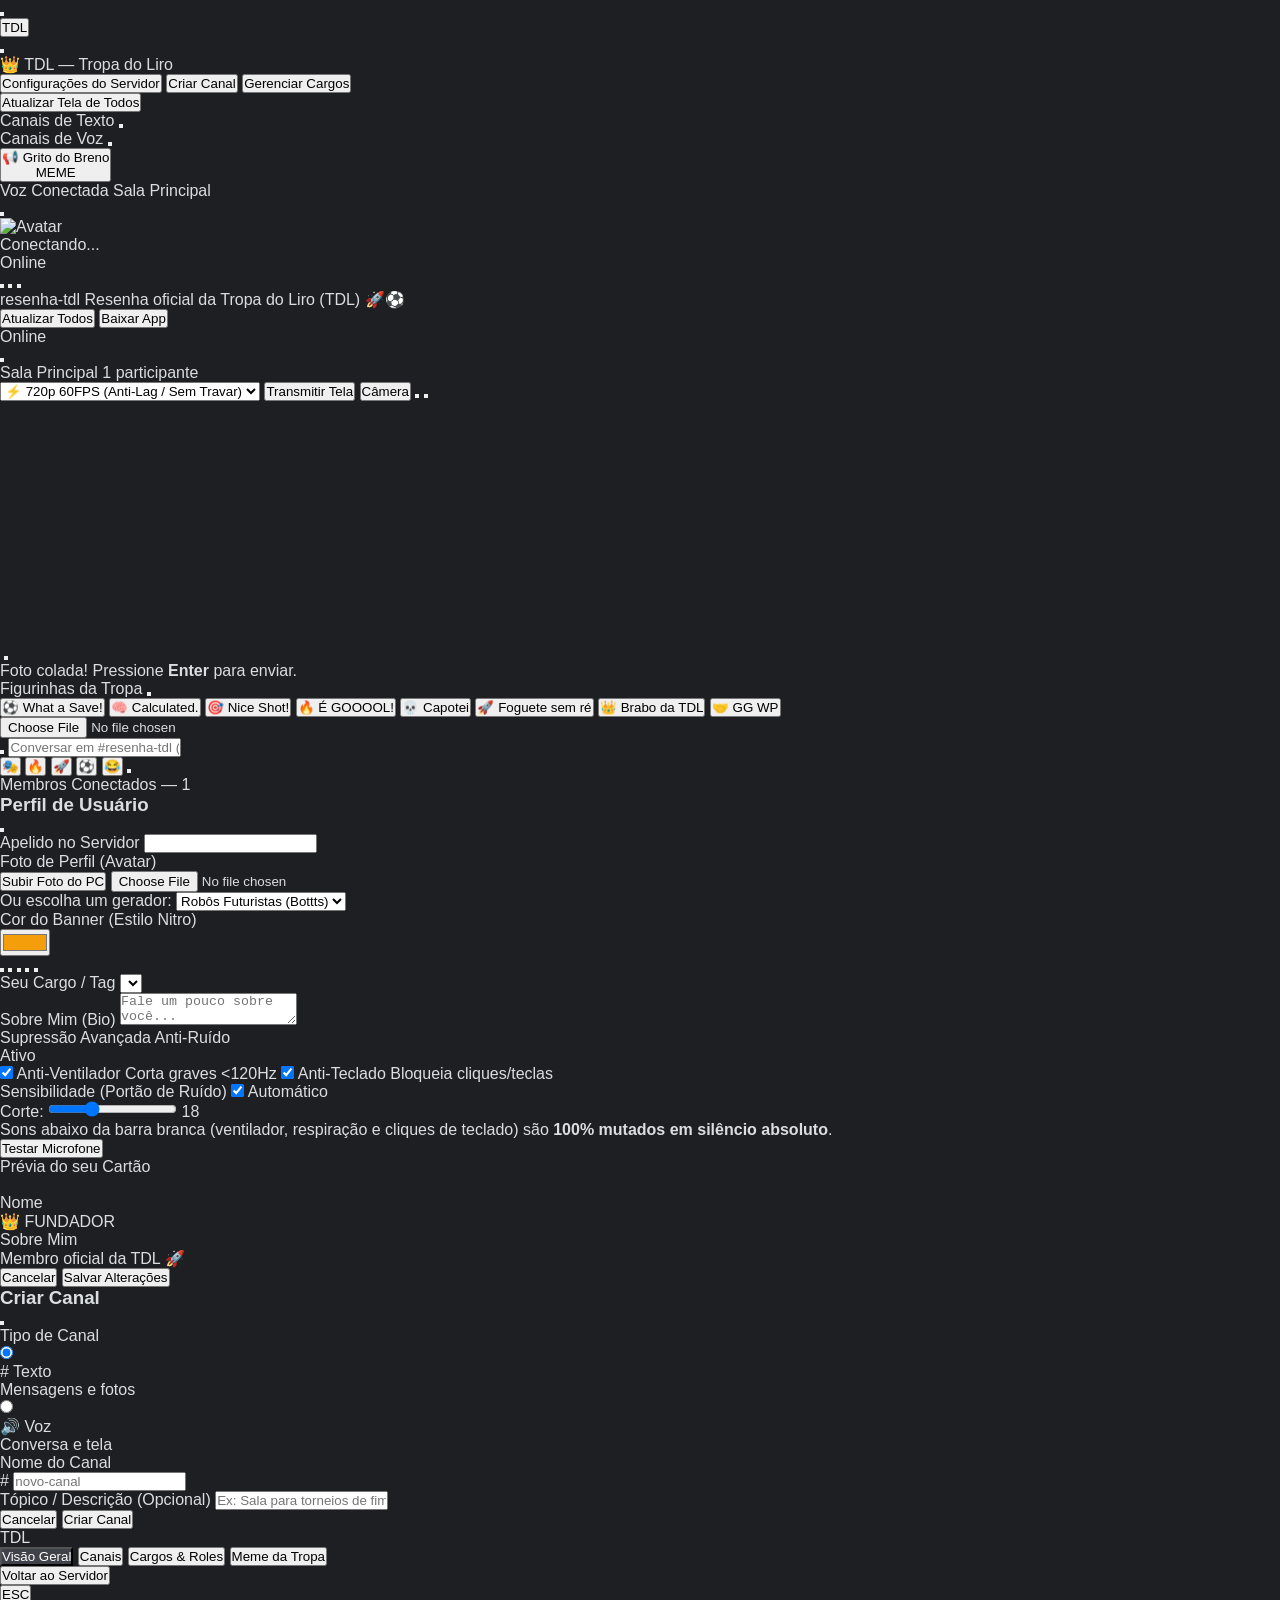
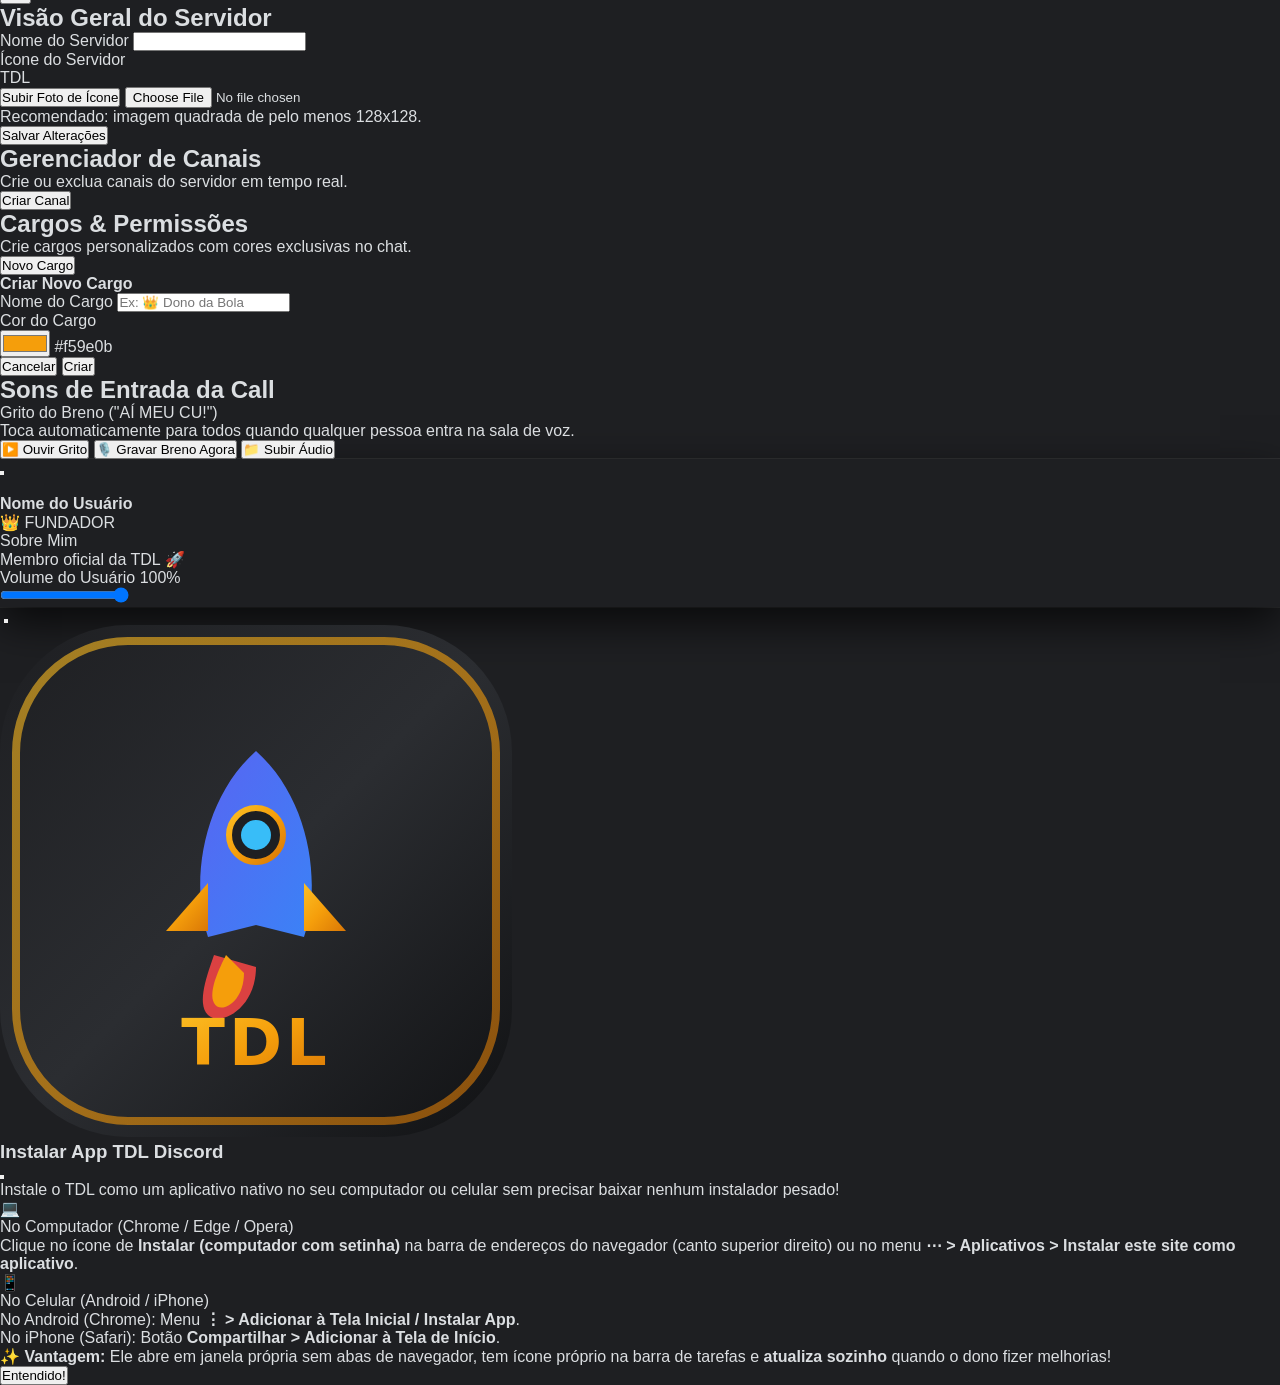
==== static/index.html @ 7f770555 "Add files via upload" ====
<!DOCTYPE html>
<html lang="pt-BR" class="h-full">
<head>
  <meta charset="UTF-8">
  <meta name="viewport" content="width=device-width, initial-scale=1.0">
  <title>TDL — Tropa do Liro | Rocket League & Tela</title>
  <!-- PWA & Mobile Icons -->
  <link rel="manifest" href="/static/manifest.json">
  <link rel="icon" type="image/svg+xml" href="/static/icon.svg">
  <meta name="theme-color" content="#1e1f22">
  <meta name="apple-mobile-web-app-capable" content="yes">
  <meta name="apple-mobile-web-app-status-bar-style" content="black-translucent">
  <meta name="apple-mobile-web-app-title" content="TDL Discord">
  <!-- Tailwind CSS -->
  <script src="https://cdn.tailwindcss.com"></script>
  <!-- Lucide Icons -->
  <script src="https://unpkg.com/lucide@latest"></script>
  <link rel="stylesheet" href="/static/style.css">
</head>
<body class="h-full flex overflow-hidden bg-[#1e1f22] text-[#dbdee1]">

  <!-- 1. BARRA DE SERVIDORES (Esquerda Extrema) -->
  <nav class="w-[72px] bg-[#1e1f22] flex flex-col items-center py-3 space-y-2 select-none border-r border-[#1a1b1e] flex-shrink-0 z-20">
    <!-- Home / Discord Icon -->
    <div class="group relative flex items-center justify-center w-full">
      <div class="absolute left-0 w-1 bg-white rounded-r transition-all duration-200 h-5 group-hover:h-8"></div>
      <button class="w-12 h-12 rounded-[24px] group-hover:rounded-[16px] bg-[#5865f2] text-white flex items-center justify-center transition-all duration-200 shadow-lg">
        <i data-lucide="gamepad-2" class="w-7 h-7"></i>
      </button>
    </div>

    <div class="w-8 h-[2px] bg-[#35363c] rounded my-1"></div>

    <!-- Nosso Servidor Principal TDL -->
    <div class="group relative flex items-center justify-center w-full">
      <div id="serverPill" class="absolute left-0 w-1 bg-amber-400 rounded-r transition-all duration-200 h-10"></div>
      <button class="w-12 h-12 rounded-[16px] bg-gradient-to-br from-amber-600 via-orange-600 to-amber-500 text-white flex items-center justify-center font-extrabold text-base transition-all duration-200 shadow-lg tracking-wider border border-amber-400/30">
        TDL
      </button>
    </div>

    <!-- Botão Configurar Perfil -->
    <div class="group relative flex items-center justify-center w-full">
      <button onclick="openSettingsModal()" class="w-12 h-12 rounded-[24px] hover:rounded-[16px] bg-[#313338] hover:bg-amber-500 text-amber-400 hover:text-white flex items-center justify-center transition-all duration-200" title="Configurar Perfil">
        <i data-lucide="user-cog" class="w-6 h-6"></i>
      </button>
    </div>
  </nav>

  <!-- 2. BARRA DE CANAIS E USUÁRIO (Sidebar) -->
  <aside class="w-64 bg-[#2b2d31] flex flex-col flex-shrink-0 border-r border-[#1f2023] z-10">
    <!-- Cabeçalho do Servidor com Dropdown Estilo Discord -->
    <div class="relative">
      <header onclick="toggleServerDropdown(event)" class="h-12 border-b border-[#1f2023] px-4 flex items-center justify-between font-bold text-white shadow-sm cursor-pointer hover:bg-[#35373c] transition select-none">
        <span class="truncate flex items-center gap-2 text-sm">
          <span id="serverHeaderIcon" class="text-amber-400 font-extrabold text-base">👑</span>
          <span id="serverHeaderName" class="truncate">TDL — Tropa do Liro</span>
        </span>
        <i id="serverChevronIcon" data-lucide="chevron-down" class="w-4 h-4 text-[#949ba4] transition-transform"></i>
      </header>

      <!-- Dropdown Menu Estilo Discord Oficial -->
      <div id="serverDropdownMenu" class="absolute top-13 left-2 right-2 bg-[#111214] border border-[#2b2d31] rounded-lg shadow-2xl p-1.5 z-50 hidden space-y-0.5 animate-in fade-in zoom-in-95 duration-100">
        <button onclick="openServerSettingsModal('overview')" class="w-full flex items-center justify-between px-2.5 py-2 rounded text-xs font-semibold text-[#dbdee1] hover:bg-[#5865f2] hover:text-white transition group">
          <span>Configurações do Servidor</span>
          <i data-lucide="settings" class="w-4 h-4 text-[#949ba4] group-hover:text-white"></i>
        </button>
        <button onclick="openCreateChannelModal('text')" class="w-full flex items-center justify-between px-2.5 py-2 rounded text-xs font-semibold text-[#dbdee1] hover:bg-[#5865f2] hover:text-white transition group">
          <span>Criar Canal</span>
          <i data-lucide="plus-circle" class="w-4 h-4 text-[#949ba4] group-hover:text-white"></i>
        </button>
        <button onclick="openServerSettingsModal('roles')" class="w-full flex items-center justify-between px-2.5 py-2 rounded text-xs font-semibold text-[#dbdee1] hover:bg-[#5865f2] hover:text-white transition group">
          <span>Gerenciar Cargos</span>
          <i data-lucide="shield" class="w-4 h-4 text-[#949ba4] group-hover:text-white"></i>
        </button>
        <div class="h-[1px] bg-[#232428] my-1"></div>
        <button onclick="triggerForceReloadAll()" class="w-full flex items-center justify-between px-2.5 py-2 rounded text-xs font-semibold text-amber-400 hover:bg-amber-600 hover:text-white transition group">
          <span>Atualizar Tela de Todos</span>
          <i data-lucide="refresh-cw" class="w-4 h-4 text-amber-400 group-hover:text-white"></i>
        </button>
      </div>
    </div>

    <!-- Lista de Canais -->
    <div class="flex-1 overflow-y-auto px-2 py-3 space-y-4">
      <!-- Canais de Texto -->
      <div>
        <div class="px-2 mb-1 flex items-center justify-between text-[11px] font-bold tracking-wider text-[#949ba4] uppercase">
          <span>Canais de Texto</span>
          <button onclick="openCreateChannelModal('text')" class="p-1 hover:text-white transition rounded hover:bg-[#35373c]" title="Criar Canal de Texto">
            <i data-lucide="plus" class="w-3.5 h-3.5"></i>
          </button>
        </div>
        <div class="space-y-0.5" id="textChannelsList">
          <!-- Gerado dinamicamente via JS -->
        </div>
      </div>

      <!-- Canais de Voz & Tela -->
      <div>
        <div class="px-2 mb-1 flex items-center justify-between text-[11px] font-bold tracking-wider text-[#949ba4] uppercase">
          <span>Canais de Voz</span>
          <button onclick="openCreateChannelModal('voice')" class="p-1 hover:text-white transition rounded hover:bg-[#35373c]" title="Criar Canal de Voz">
            <i data-lucide="plus" class="w-3.5 h-3.5"></i>
          </button>
        </div>
        <div class="space-y-1" id="voiceChannelsContainer">
          <!-- Gerado dinamicamente via JS -->
        </div>
      </div>

      <!-- Meme Breno Quick Button -->
      <div class="pt-2">
        <button onclick="openSettingsModal()" class="w-full flex items-center justify-between px-2.5 py-1.5 rounded-lg bg-amber-500/10 hover:bg-amber-500/20 border border-amber-500/30 text-amber-300 font-semibold text-xs transition group">
          <div class="flex items-center gap-2 truncate">
            <span class="text-sm">📢</span>
            <span class="truncate">Grito do Breno</span>
          </div>
          <span class="text-[10px] bg-amber-500/20 px-1.5 py-0.5 rounded text-amber-200 group-hover:bg-amber-500/30 font-bold">MEME</span>
        </button>
      </div>
    </div>

    <!-- Barra de Voz Conectada (Aparece quando o usuário entra num canal de voz) -->
    <div id="voiceConnectedPanel" class="bg-[#232428] border-b border-[#1f2023] p-2.5 flex items-center justify-between hidden">
      <div class="flex items-center gap-2 overflow-hidden">
        <div class="w-3 h-3 rounded-full bg-[#23a55a] animate-pulse"></div>
        <div class="flex flex-col truncate">
          <span class="text-xs font-semibold text-[#23a55a] flex items-center gap-1">
            Voz Conectada
          </span>
          <span id="connectedVoiceName" class="text-xs text-[#949ba4] truncate">Sala Principal</span>
        </div>
      </div>
      <button onclick="leaveVoiceChannel()" class="p-1.5 rounded hover:bg-[#35373c] text-[#da373c] hover:text-red-400 transition" title="Desconectar da chamada">
        <i data-lucide="phone-off" class="w-4 h-4"></i>
      </button>
    </div>

    <!-- Rodapé de Perfil do Usuário -->
    <footer class="h-[52px] bg-[#232428] px-2 flex items-center justify-between">
      <div onclick="openSettingsModal()" class="flex items-center gap-2 p-1 rounded-md hover:bg-[#35373c] cursor-pointer max-w-[130px] transition">
        <div class="relative">
          <img id="myAvatar" src="https://api.dicebear.com/7.x/bottts/svg?seed=user" alt="Avatar" class="w-8 h-8 rounded-full bg-[#1e1f22]">
          <div class="absolute bottom-0 right-0 w-2.5 h-2.5 rounded-full bg-[#23a55a] border-2 border-[#232428]"></div>
        </div>
        <div class="truncate">
          <div id="myUsername" class="text-sm font-semibold text-white leading-tight truncate">Conectando...</div>
          <div class="text-[11px] text-[#949ba4] leading-none">Online</div>
        </div>
      </div>

      <!-- Controles rápidos: Mic, Fone, Configurações -->
      <div class="flex items-center">
        <button id="btnToggleMic" onclick="toggleMute()" class="p-1.5 rounded hover:bg-[#35373c] text-[#b5bac1] hover:text-white transition" title="Mutar Microfone">
          <i id="iconMic" data-lucide="mic" class="w-4 h-4"></i>
        </button>
        <button id="btnToggleDeaf" onclick="toggleDeafen()" class="p-1.5 rounded hover:bg-[#35373c] text-[#b5bac1] hover:text-white transition" title="Desativar Áudio">
          <i id="iconDeaf" data-lucide="headphones" class="w-4 h-4"></i>
        </button>
        <button onclick="openSettingsModal()" class="p-1.5 rounded hover:bg-[#35373c] text-[#b5bac1] hover:text-white transition" title="Configurações de Usuário">
          <i data-lucide="settings" class="w-4 h-4"></i>
        </button>
      </div>
    </footer>
  </aside>

  <!-- 3. ÁREA PRINCIPAL (Stage de Vídeo/Tela + Chat) -->
  <main class="flex-1 flex flex-col bg-[#313338] min-w-0 overflow-hidden relative">

    <!-- Topbar do Canal Atual -->
    <header class="h-12 border-b border-[#1f2023] px-4 flex items-center justify-between shadow-sm flex-shrink-0">
      <div class="flex items-center gap-2 font-bold text-white">
        <i data-lucide="message-square" class="w-5 h-5 text-amber-400"></i>
        <span id="currentChannelTitle" class="text-base">resenha-tdl</span>
        <span class="text-xs text-[#949ba4] font-normal border-l border-[#3f4147] pl-3 ml-1 hidden sm:inline">
          Resenha oficial da Tropa do Liro (TDL) 🚀⚽
        </span>
      </div>

      <div class="flex items-center gap-2 text-[#b5bac1]">
        <!-- Botão Atualizar Tela de Todos -->
        <button onclick="triggerForceReloadAll()" class="hidden sm:flex items-center gap-1.5 px-2.5 py-1 bg-[#2b2d31] hover:bg-[#35373c] text-xs font-semibold text-amber-300 rounded border border-amber-500/30 transition shadow" title="Forçar atualização da tela de todos os membros sem precisar de F5">
          <i data-lucide="refresh-cw" class="w-3.5 h-3.5"></i>
          <span>Atualizar Todos</span>
        </button>

        <!-- Botão Instalar App -->
        <button id="btnInstallApp" onclick="installApp()" class="flex items-center gap-1.5 px-2.5 py-1 bg-[#5865f2] hover:bg-[#4752c4] text-xs font-bold text-white rounded transition shadow" title="Instalar TDL Discord como Aplicativo no PC ou Celular">
          <i data-lucide="download" class="w-3.5 h-3.5"></i>
          <span>Baixar App</span>
        </button>

        <!-- Indicador de Status do WebSocket -->
        <div id="wsIndicator" class="flex items-center gap-1.5 text-xs text-[#23a55a] px-1">
          <span class="w-2 h-2 rounded-full bg-[#23a55a]"></span>
          <span>Online</span>
        </div>
        <button onclick="toggleMemberList()" class="p-1.5 rounded hover:bg-[#35373c] hover:text-white transition" title="Lista de Membros">
          <i data-lucide="users" class="w-5 h-5"></i>
        </button>
      </div>
    </header>

    <!-- Conteúdo Central: Dividido em Stage de Voz (se ativo) e Chat -->
    <div class="flex-1 flex flex-col min-h-0 relative">

      <!-- STAGE DE VOZ E COMPARTILHAMENTO DE TELA (Expande quando conectado à chamada) -->
      <section id="voiceStage" class="hidden bg-[#111214] border-b border-[#1f2023] flex flex-col p-3 transition-all duration-300" style="min-height: 280px; max-height: 60vh;">
        
        <!-- Barra de Ações do Stage (Tela, Câmera, Mutar, Desconectar) -->
        <div class="flex items-center justify-between mb-3 px-2">
          <div class="flex items-center gap-2">
            <span class="text-sm font-bold text-white flex items-center gap-2">
              <i data-lucide="radio" class="w-4 h-4 text-[#23a55a] animate-pulse"></i>
              <span id="stageRoomName">Sala Principal</span>
            </span>
            <span id="stageUserCount" class="text-xs bg-[#2b2d31] text-[#949ba4] px-2 py-0.5 rounded-full">
              1 participante
            </span>
          </div>

          <!-- Botões de Transmissão & Qualidade Anti-Lag -->
          <div class="flex items-center gap-2">
            <!-- Seletor de Qualidade Anti-Lag -->
            <select id="selectScreenQuality" class="bg-[#2b2d31] hover:bg-[#35373c] text-amber-400 text-xs font-semibold px-2 py-1.5 rounded-md outline-none border border-[#3f4147] cursor-pointer" title="Modo de Transmissão (Anti-Lag)">
              <option value="optimized" selected>⚡ 720p 60FPS (Anti-Lag / Sem Travar)</option>
              <option value="hd">🚀 1080p 60FPS (Full HD)</option>
              <option value="ultra">💎 1440p 60FPS (Ultra)</option>
            </select>

            <!-- Compartilhar Tela -->
            <button id="btnShareScreen" onclick="toggleScreenShare()" class="flex items-center gap-2 px-3 py-1.5 rounded-md bg-[#2b2d31] hover:bg-[#5865f2] text-white text-xs font-semibold transition shadow">
              <i id="iconScreenShare" data-lucide="monitor-up" class="w-4 h-4"></i>
              <span id="textScreenShare">Transmitir Tela</span>
            </button>

            <!-- Câmera -->
            <button id="btnToggleCamera" onclick="toggleCamera()" class="flex items-center gap-2 px-3 py-1.5 rounded-md bg-[#2b2d31] hover:bg-[#35373c] text-white text-xs font-semibold transition shadow">
              <i id="iconCamera" data-lucide="video" class="w-4 h-4"></i>
              <span id="textCamera">Câmera</span>
            </button>

            <!-- Mutar Mic no Stage -->
            <button id="btnStageMic" onclick="toggleMute()" class="p-2 rounded-md bg-[#2b2d31] hover:bg-[#35373c] text-white transition">
              <i id="iconStageMic" data-lucide="mic" class="w-4 h-4"></i>
            </button>

            <!-- Desconectar -->
            <button onclick="leaveVoiceChannel()" class="p-2 rounded-md bg-[#da373c] hover:bg-[#a1282c] text-white transition" title="Sair da Chamada">
              <i data-lucide="phone-off" class="w-4 h-4"></i>
            </button>
          </div>
        </div>

        <!-- Grade de Vídeos / Telas e Participantes -->
        <div id="videoGrid" class="flex-1 grid grid-cols-1 sm:grid-cols-2 md:grid-cols-3 lg:grid-cols-4 gap-3 overflow-y-auto p-1 items-stretch">
          <!-- Os cards de vídeo ou participantes entram aqui dinamicamente -->
        </div>
      </section>

      <!-- FEED DE MENSAGENS DO CHAT -->
      <div id="messagesContainer" class="flex-1 overflow-y-auto p-4 space-y-4 chat-messages">
        <!-- As mensagens aparecem aqui dinamicamente -->
      </div>

      <!-- PREVIEW DE IMAGEM COLADA (CTRL+V) OU ANEXADA -->
      <div id="imagePreviewTray" class="hidden px-4 py-2 bg-[#2b2d31] border-t border-[#1f2023] flex items-center gap-3">
        <div class="relative group">
          <img id="imagePreviewImg" src="" class="h-20 max-w-[200px] object-cover rounded-md border border-[#3f4147] shadow">
          <button type="button" onclick="clearAttachedImage()" class="absolute -top-2 -right-2 bg-[#da373c] text-white rounded-full p-1 shadow hover:bg-red-700 transition" title="Remover foto">
            <i data-lucide="x" class="w-3 h-3"></i>
          </button>
        </div>
        <span class="text-xs text-[#dbdee1] flex items-center gap-1.5 font-medium">
          <i data-lucide="image" class="w-4 h-4 text-amber-400"></i> Foto colada! Pressione <b>Enter</b> para enviar.
        </span>
      </div>

      <!-- GAVETA DE FIGURINHAS (STICKERS TDL & ROCKET) -->
      <div id="stickerDrawer" class="hidden mx-4 mb-2 p-3 bg-[#2b2d31] border border-[#3f4147] rounded-xl shadow-2xl z-30">
        <div class="flex items-center justify-between mb-2 pb-1 border-b border-[#35373c]">
          <span class="text-xs font-bold text-amber-400 uppercase tracking-wider flex items-center gap-1.5">
            <i data-lucide="sparkles" class="w-3.5 h-3.5"></i> Figurinhas da Tropa
          </span>
          <button type="button" onclick="toggleStickerDrawer()" class="text-[#949ba4] hover:text-white">
            <i data-lucide="x" class="w-4 h-4"></i>
          </button>
        </div>
        <div class="grid grid-cols-2 sm:grid-cols-4 gap-2">
          <!-- Rocket League Quick Chats -->
          <button type="button" onclick="sendSticker('What a Save! ⚽', 'from-blue-600 to-cyan-500')" class="bg-gradient-to-r from-blue-600 to-cyan-500 hover:scale-105 transition text-white font-extrabold text-xs py-2.5 px-3 rounded-lg shadow flex items-center justify-center gap-1.5">
            <span>⚽ What a Save!</span>
          </button>
          <button type="button" onclick="sendSticker('Calculated. 🧠', 'from-amber-600 to-orange-500')" class="bg-gradient-to-r from-amber-600 to-orange-500 hover:scale-105 transition text-white font-extrabold text-xs py-2.5 px-3 rounded-lg shadow flex items-center justify-center gap-1.5">
            <span>🧠 Calculated.</span>
          </button>
          <button type="button" onclick="sendSticker('Nice Shot! 🎯', 'from-green-600 to-emerald-500')" class="bg-gradient-to-r from-green-600 to-emerald-500 hover:scale-105 transition text-white font-extrabold text-xs py-2.5 px-3 rounded-lg shadow flex items-center justify-center gap-1.5">
            <span>🎯 Nice Shot!</span>
          </button>
          <button type="button" onclick="sendSticker('É GOOOOL! 🔥', 'from-red-600 to-amber-500')" class="bg-gradient-to-r from-red-600 to-amber-500 hover:scale-105 transition text-white font-extrabold text-xs py-2.5 px-3 rounded-lg shadow flex items-center justify-center gap-1.5">
            <span>🔥 É GOOOOL!</span>
          </button>

          <!-- Resenha TDL -->
          <button type="button" onclick="sendSticker('Capotei 💀', 'from-zinc-700 to-zinc-600')" class="bg-gradient-to-r from-zinc-700 to-zinc-600 hover:scale-105 transition text-white font-extrabold text-xs py-2.5 px-3 rounded-lg shadow flex items-center justify-center gap-1.5">
            <span>💀 Capotei</span>
          </button>
          <button type="button" onclick="sendSticker('Foguete sem ré 🚀', 'from-purple-600 to-indigo-500')" class="bg-gradient-to-r from-purple-600 to-indigo-500 hover:scale-105 transition text-white font-extrabold text-xs py-2.5 px-3 rounded-lg shadow flex items-center justify-center gap-1.5">
            <span>🚀 Foguete sem ré</span>
          </button>
          <button type="button" onclick="sendSticker('Brabo da TDL 👑', 'from-amber-500 to-yellow-400')" class="bg-gradient-to-r from-amber-500 to-yellow-400 hover:scale-105 transition text-black font-extrabold text-xs py-2.5 px-3 rounded-lg shadow flex items-center justify-center gap-1.5">
            <span>👑 Brabo da TDL</span>
          </button>
          <button type="button" onclick="sendSticker('GG WP 🤝', 'from-blue-700 to-indigo-600')" class="bg-gradient-to-r from-blue-700 to-indigo-600 hover:scale-105 transition text-white font-extrabold text-xs py-2.5 px-3 rounded-lg shadow flex items-center justify-center gap-1.5">
            <span>🤝 GG WP</span>
          </button>
        </div>
      </div>

      <!-- BARRA DE INPUT DE MENSAGENS -->
      <div class="p-4 pt-1 flex-shrink-0">
        <input type="file" id="imageFileInput" accept="image/*" class="hidden" onchange="handleFileSelect(event)">
        <form id="chatForm" onsubmit="handleSendMessage(event)" class="bg-[#383a40] rounded-lg px-4 py-2.5 flex items-center gap-3 shadow-inner">
          <button type="button" onclick="document.getElementById('imageFileInput').click()" class="text-[#b5bac1] hover:text-white transition" title="Colar foto ou anexar imagem">
            <i data-lucide="plus-circle" class="w-6 h-6"></i>
          </button>
          <input id="chatInput" type="text" autocomplete="off" placeholder="Conversar em #resenha-tdl (ou cole fotos com Ctrl+V)" class="flex-1 bg-transparent text-white outline-none placeholder-[#80848e] text-sm">
          <div class="flex items-center gap-2">
            <!-- Botão de Figurinhas -->
            <button type="button" onclick="toggleStickerDrawer()" class="text-lg hover:scale-110 transition" title="Figurinhas da TDL">🎭</button>
            <button type="button" onclick="insertQuickEmoji('🔥')" class="text-lg hover:scale-110 transition" title="Emoji">🔥</button>
            <button type="button" onclick="insertQuickEmoji('🚀')" class="text-lg hover:scale-110 transition" title="Emoji">🚀</button>
            <button type="button" onclick="insertQuickEmoji('⚽')" class="text-lg hover:scale-110 transition" title="Emoji">⚽</button>
            <button type="button" onclick="insertQuickEmoji('😂')" class="text-lg hover:scale-110 transition" title="Emoji">😂</button>
            <button type="submit" class="p-1 rounded text-amber-400 hover:text-amber-300 transition" title="Enviar Mensagem">
              <i data-lucide="send" class="w-5 h-5"></i>
            </button>
          </div>
        </form>
      </div>

    </div>
  </main>

  <!-- 4. LISTA LATERAL DE MEMBROS (Direita) -->
  <aside id="memberSidebar" class="w-60 bg-[#2b2d31] flex flex-col flex-shrink-0 border-l border-[#1f2023] p-3 overflow-y-auto">
    <div class="text-[12px] font-bold tracking-wider text-[#949ba4] uppercase mb-2">
      Membros Conectados — <span id="memberCount">1</span>
    </div>
    <div id="membersList" class="space-y-1">
      <!-- Lista preenchida via JS -->
    </div>
  </aside>

  <!-- MODAL DE CONFIGURAÇÕES DE PERFIL AVANÇADO (Estilo Discord Nitro) -->
  <div id="settingsModal" class="fixed inset-0 bg-black/75 z-50 flex items-center justify-center hidden p-4 backdrop-blur-sm">
    <div class="bg-[#313338] w-full max-w-2xl rounded-2xl shadow-2xl overflow-hidden border border-[#232428] flex flex-col max-h-[90vh]">
      <!-- Header -->
      <div class="p-5 border-b border-[#232428] flex items-center justify-between flex-shrink-0">
        <h3 class="text-lg font-bold text-white flex items-center gap-2">
          <i data-lucide="user" class="w-5 h-5 text-[#5865f2]"></i> Perfil de Usuário
        </h3>
        <button onclick="closeSettingsModal()" class="text-[#949ba4] hover:text-white">
          <i data-lucide="x" class="w-5 h-5"></i>
        </button>
      </div>

      <!-- Corpo com 2 Colunas: Edição à Esquerda, Preview do Card à Direita -->
      <div class="p-6 overflow-y-auto grid grid-cols-1 md:grid-cols-2 gap-6 flex-1">
        <!-- Coluna de Edição -->
        <div class="space-y-4">
          <div>
            <label class="block text-xs font-bold text-[#b5bac1] uppercase mb-1.5">Apelido no Servidor</label>
            <input id="inputNickname" type="text" oninput="updateProfilePreview()" class="w-full bg-[#1e1f22] border border-[#232428] rounded-lg p-2.5 text-white text-sm focus:border-[#5865f2] outline-none">
          </div>

          <!-- Foto de Perfil / Avatar -->
          <div>
            <label class="block text-xs font-bold text-[#b5bac1] uppercase mb-1.5">Foto de Perfil (Avatar)</label>
            <div class="space-y-2">
              <div class="flex items-center gap-2">
                <button type="button" onclick="document.getElementById('customAvatarFileInput').click()" class="flex-1 px-3 py-2 bg-[#5865f2] hover:bg-[#4752c4] text-white text-xs font-bold rounded-lg transition flex items-center justify-center gap-1.5 shadow">
                  <i data-lucide="upload" class="w-3.5 h-3.5"></i> Subir Foto do PC
                </button>
                <input type="file" id="customAvatarFileInput" accept="image/*" class="hidden" onchange="handleCustomAvatarUpload(event)">
              </div>
              <div>
                <span class="text-[11px] text-[#949ba4]">Ou escolha um gerador:</span>
                <select id="selectAvatarStyle" onchange="onAvatarStyleChange()" class="mt-1 w-full bg-[#1e1f22] border border-[#232428] rounded-lg p-2 text-white text-xs focus:border-[#5865f2] outline-none">
                  <option value="bottts">Robôs Futuristas (Bottts)</option>
                  <option value="pixel-art">Pixel Art Gamer</option>
                  <option value="adventurer">Aventureiro Fantasy</option>
                  <option value="avataaars">Avatares Humanos</option>
                </select>
              </div>
            </div>
          </div>

          <!-- Banner Color (Nitro Style) -->
          <div>
            <label class="block text-xs font-bold text-[#b5bac1] uppercase mb-1.5">Cor do Banner (Estilo Nitro)</label>
            <div class="flex items-center gap-2">
              <input id="inputBannerColor" type="color" value="#f59e0b" onchange="updateProfilePreview()" class="w-10 h-8 rounded border-none bg-transparent cursor-pointer">
              <div class="flex gap-1.5">
                <button type="button" onclick="setBannerColorPreset('#f59e0b')" class="w-6 h-6 rounded-full bg-[#f59e0b] border border-white/20" title="Dourado TDL"></button>
                <button type="button" onclick="setBannerColorPreset('#5865f2')" class="w-6 h-6 rounded-full bg-[#5865f2] border border-white/20" title="Blurple Discord"></button>
                <button type="button" onclick="setBannerColorPreset('#ef4444')" class="w-6 h-6 rounded-full bg-[#ef4444] border border-white/20" title="Vermelho"></button>
                <button type="button" onclick="setBannerColorPreset('#10b981')" class="w-6 h-6 rounded-full bg-[#10b981] border border-white/20" title="Esmeralda"></button>
                <button type="button" onclick="setBannerColorPreset('#8b5cf6')" class="w-6 h-6 rounded-full bg-[#8b5cf6] border border-white/20" title="Roxo Cyber"></button>
              </div>
            </div>
          </div>

          <!-- Cargo / Role -->
          <div>
            <label class="block text-xs font-bold text-[#b5bac1] uppercase mb-1.5">Seu Cargo / Tag</label>
            <select id="selectUserRole" onchange="updateProfilePreview()" class="w-full bg-[#1e1f22] border border-[#232428] rounded-lg p-2.5 text-white text-xs focus:border-[#5865f2] outline-none">
              <!-- Preenchido dinamicamente via roles do serverConfig -->
            </select>
          </div>

          <!-- Sobre Mim (Bio) -->
          <div>
            <label class="block text-xs font-bold text-[#b5bac1] uppercase mb-1.5">Sobre Mim (Bio)</label>
            <textarea id="inputBio" rows="2" maxlength="190" oninput="updateProfilePreview()" placeholder="Fale um pouco sobre você..." class="w-full bg-[#1e1f22] border border-[#232428] rounded-lg p-2.5 text-white text-xs focus:border-[#5865f2] outline-none resize-none"></textarea>
          </div>

          <!-- Painel Avançado de Áudio e Supressão de Ruído -->
          <div class="p-3.5 bg-[#232428] rounded-xl border border-[#1f2023] space-y-3">
            <div class="flex items-center justify-between">
              <div class="text-xs font-bold text-white flex items-center gap-1.5">
                <i data-lucide="shield-check" class="w-4 h-4 text-[#23a55a]"></i> Supressão Avançada Anti-Ruído
              </div>
              <span class="text-[10px] uppercase font-extrabold px-1.5 py-0.5 rounded bg-[#23a55a]/20 text-[#23a55a]">Ativo</span>
            </div>

            <!-- Filtros: Anti-Ventilador & Anti-Teclado -->
            <div class="grid grid-cols-2 gap-2 text-[11px]">
              <label class="flex items-center gap-2 p-2 bg-[#1e1f22] rounded-lg cursor-pointer border border-[#2b2d31] hover:border-amber-500/50 transition">
                <input type="checkbox" id="checkHighpass" checked class="w-3.5 h-3.5 accent-amber-500 rounded" onchange="saveAudioSettings()">
                <span class="text-white font-medium">Anti-Ventilador <span class="text-[#949ba4] block text-[9px]">Corta graves &lt;120Hz</span></span>
              </label>
              <label class="flex items-center gap-2 p-2 bg-[#1e1f22] rounded-lg cursor-pointer border border-[#2b2d31] hover:border-amber-500/50 transition">
                <input type="checkbox" id="checkTypingCancel" checked class="w-3.5 h-3.5 accent-amber-500 rounded" onchange="saveAudioSettings()">
                <span class="text-white font-medium">Anti-Teclado <span class="text-[#949ba4] block text-[9px]">Bloqueia cliques/teclas</span></span>
              </label>
            </div>

            <!-- Portão de Ruído / Sensibilidade do Microfone (Noise Gate) -->
            <div class="space-y-1.5 pt-1">
              <div class="flex items-center justify-between text-xs">
                <span class="font-bold text-[#b5bac1] flex items-center gap-1">
                  <i data-lucide="sliders" class="w-3.5 h-3.5 text-amber-400"></i> Sensibilidade (Portão de Ruído)
                </span>
                <label class="flex items-center gap-1 text-[11px] text-[#949ba4] cursor-pointer">
                  <input type="checkbox" id="checkAutoGate" checked class="accent-amber-500 w-3 h-3 rounded" onchange="toggleAutoGateUI()">
                  <span>Automático</span>
                </label>
              </div>

              <!-- Medidor de Volume em Tempo Real com Marcador de Corte -->
              <div class="relative w-full h-3.5 bg-[#1e1f22] rounded-full overflow-hidden border border-[#35373c]">
                <div id="micLiveLevelBar" class="h-full bg-gradient-to-r from-[#23a55a] via-amber-400 to-[#ef4444] transition-all duration-75" style="width: 0%;"></div>
                <!-- Indicador do limiar (threshold) do Portão de Ruído -->
                <div id="micGateThresholdMarker" class="absolute top-0 bottom-0 w-1 bg-white shadow-md transition-all pointer-events-none" style="left: 18%;"></div>
              </div>

              <div id="manualGateSliderContainer" class="flex items-center gap-2 pt-1 hidden">
                <span class="text-[10px] text-[#949ba4] w-8">Corte:</span>
                <input id="inputGateThreshold" type="range" min="3" max="50" value="18" oninput="onGateThresholdChange(this.value)" class="w-full accent-amber-500 h-1 bg-[#1e1f22] rounded cursor-pointer">
                <span id="labelGateThreshold" class="text-[10px] text-amber-400 font-mono w-6 text-right">18</span>
              </div>
              <div class="text-[10px] text-[#949ba4] leading-tight">
                Sons abaixo da barra branca (ventilador, respiração e cliques de teclado) são <strong>100% mutados em silêncio absoluto</strong>.
              </div>
            </div>

            <!-- Botão Testar Microfone -->
            <div class="pt-1">
              <button type="button" id="btnTestMic" onclick="toggleTestMic()" class="w-full py-1.5 bg-[#1e1f22] hover:bg-[#2b2d31] border border-[#35373c] text-xs font-semibold text-[#dbdee1] rounded-lg transition flex items-center justify-center gap-2">
                <i data-lucide="mic" class="w-3.5 h-3.5 text-amber-400"></i>
                <span id="btnTestMicText">Testar Microfone</span>
              </button>
            </div>
          </div>
        </div>

        <!-- Coluna de Prévia ao Vivo do Card do Discord -->
        <div class="flex flex-col items-center justify-center">
          <div class="text-xs font-bold text-[#949ba4] uppercase mb-2 tracking-wider">Prévia do seu Cartão</div>
          <div class="w-full max-w-[260px] rounded-2xl overflow-hidden shadow-2xl border border-[#3f4147] bg-[#232428]">
            <div id="previewBannerEl" class="h-16 bg-[#f59e0b] relative transition-colors"></div>
            <div class="px-3 pb-3 relative pt-1">
              <div class="absolute -top-9 left-3">
                <img id="previewModalAvatar" src="" class="w-14 h-14 rounded-full border-4 border-[#232428] bg-[#1e1f22] shadow object-cover">
              </div>
              <div class="mt-6">
                <div id="previewModalNickname" class="text-sm font-extrabold text-white truncate">Nome</div>
                <div id="previewModalRoleBadge" class="mt-0.5 inline-block text-[10px] font-bold px-2 py-0.5 rounded-full text-white bg-amber-600">
                  👑 FUNDADOR
                </div>
                <div class="h-[1px] bg-[#35373c] my-2"></div>
                <div class="text-[9px] font-black uppercase text-[#949ba4] tracking-wider">Sobre Mim</div>
                <p id="previewModalBio" class="text-[11px] text-[#dbdee1] break-words mt-0.5 leading-relaxed">
                  Membro oficial da TDL 🚀
                </p>
              </div>
            </div>
          </div>
        </div>
      </div>

      <!-- Footer -->
      <div class="bg-[#2b2d31] p-4 flex justify-end gap-2 border-t border-[#232428] flex-shrink-0">
        <button onclick="closeSettingsModal()" class="px-4 py-2 text-sm text-[#dbdee1] hover:underline font-medium">Cancelar</button>
        <button onclick="saveProfileSettings()" class="px-5 py-2 text-sm bg-[#5865f2] hover:bg-[#4752c4] text-white font-bold rounded-lg transition shadow">Salvar Alterações</button>
      </div>
    </div>
  </div>

  <!-- MODAL DE CRIAÇÃO RÁPIDA DE CANAL -->
  <div id="createChannelModal" class="fixed inset-0 bg-black/75 z-50 flex items-center justify-center hidden p-4 backdrop-blur-sm">
    <div class="bg-[#313338] w-full max-w-md rounded-2xl shadow-2xl overflow-hidden border border-[#232428]">
      <div class="p-5 border-b border-[#232428] flex items-center justify-between">
        <h3 class="text-base font-bold text-white">Criar Canal</h3>
        <button onclick="closeCreateChannelModal()" class="text-[#949ba4] hover:text-white">
          <i data-lucide="x" class="w-5 h-5"></i>
        </button>
      </div>
      <div class="p-5 space-y-4">
        <div>
          <label class="block text-xs font-bold text-[#b5bac1] uppercase mb-2">Tipo de Canal</label>
          <div class="grid grid-cols-2 gap-2">
            <label class="p-3 rounded-lg bg-[#2b2d31] border border-transparent has-[:checked]:border-[#5865f2] has-[:checked]:bg-[#5865f2]/10 flex items-center gap-3 cursor-pointer">
              <input type="radio" name="newChanType" value="text" checked onchange="updateChanPrefix()" class="accent-[#5865f2] w-4 h-4">
              <div>
                <div class="text-sm font-bold text-white flex items-center gap-1"># Texto</div>
                <div class="text-[11px] text-[#949ba4]">Mensagens e fotos</div>
              </div>
            </label>
            <label class="p-3 rounded-lg bg-[#2b2d31] border border-transparent has-[:checked]:border-[#5865f2] has-[:checked]:bg-[#5865f2]/10 flex items-center gap-3 cursor-pointer">
              <input type="radio" name="newChanType" value="voice" onchange="updateChanPrefix()" class="accent-[#5865f2] w-4 h-4">
              <div>
                <div class="text-sm font-bold text-white flex items-center gap-1">🔊 Voz</div>
                <div class="text-[11px] text-[#949ba4]">Conversa e tela</div>
              </div>
            </label>
          </div>
        </div>

        <div>
          <label class="block text-xs font-bold text-[#b5bac1] uppercase mb-2">Nome do Canal</label>
          <div class="relative">
            <span id="newChanPrefix" class="absolute left-3 top-3 text-[#949ba4] font-bold text-sm">#</span>
            <input id="inputNewChannelName" type="text" placeholder="novo-canal" class="w-full bg-[#1e1f22] border border-[#232428] rounded-lg p-2.5 pl-8 text-white text-sm focus:border-[#5865f2] outline-none">
          </div>
        </div>

        <div id="newChannelTopicContainer">
          <label class="block text-xs font-bold text-[#b5bac1] uppercase mb-2">Tópico / Descrição (Opcional)</label>
          <input id="inputNewChannelTopic" type="text" placeholder="Ex: Sala para torneios de fim de semana" class="w-full bg-[#1e1f22] border border-[#232428] rounded-lg p-2.5 text-white text-sm focus:border-[#5865f2] outline-none">
        </div>
      </div>
      <div class="bg-[#2b2d31] p-4 flex justify-end gap-2">
        <button onclick="closeCreateChannelModal()" class="px-4 py-2 text-sm text-[#dbdee1] hover:underline font-medium">Cancelar</button>
        <button onclick="submitCreateChannel()" class="px-5 py-2 text-sm bg-[#5865f2] hover:bg-[#4752c4] text-white font-bold rounded-lg transition shadow">Criar Canal</button>
      </div>
    </div>
  </div>

  <!-- MODAL DE CONFIGURAÇÕES DO SERVIDOR (Estilo Discord Oficial) -->
  <div id="serverSettingsModal" class="fixed inset-0 bg-black/80 z-50 flex items-center justify-center hidden p-4 backdrop-blur-md">
    <div class="bg-[#313338] w-full max-w-4xl h-[85vh] rounded-2xl shadow-2xl flex overflow-hidden border border-[#232428]">
      
      <!-- Sidebar de Configurações do Servidor -->
      <aside class="w-60 bg-[#2b2d31] p-5 flex flex-col justify-between border-r border-[#1f2023] select-none flex-shrink-0">
        <div class="space-y-4">
          <div class="text-xs font-black uppercase text-[#949ba4] tracking-wider px-2 truncate">
            <span id="settingsServerTitle">TDL</span>
          </div>
          <nav class="space-y-1">
            <button onclick="switchServerTab('overview')" id="tabBtn-overview" class="server-tab-btn active w-full flex items-center gap-2.5 px-3 py-2 rounded-lg text-sm font-semibold text-white bg-[#404249] transition">
              <i data-lucide="info" class="w-4 h-4"></i>
              <span>Visão Geral</span>
            </button>
            <button onclick="switchServerTab('channels')" id="tabBtn-channels" class="server-tab-btn w-full flex items-center gap-2.5 px-3 py-2 rounded-lg text-sm font-semibold text-[#949ba4] hover:text-[#dbdee1] hover:bg-[#35373c] transition">
              <i data-lucide="hash" class="w-4 h-4"></i>
              <span>Canais</span>
            </button>
            <button onclick="switchServerTab('roles')" id="tabBtn-roles" class="server-tab-btn w-full flex items-center gap-2.5 px-3 py-2 rounded-lg text-sm font-semibold text-[#949ba4] hover:text-[#dbdee1] hover:bg-[#35373c] transition">
              <i data-lucide="shield" class="w-4 h-4"></i>
              <span>Cargos & Roles</span>
            </button>
            <button onclick="switchServerTab('sounds')" id="tabBtn-sounds" class="server-tab-btn w-full flex items-center gap-2.5 px-3 py-2 rounded-lg text-sm font-semibold text-[#949ba4] hover:text-[#dbdee1] hover:bg-[#35373c] transition">
              <i data-lucide="megaphone" class="w-4 h-4"></i>
              <span>Meme da Tropa</span>
            </button>
          </nav>
        </div>

        <div class="pt-4 border-t border-[#35373c]">
          <button onclick="closeServerSettingsModal()" class="w-full flex items-center justify-center gap-2 px-3 py-2 rounded-lg text-sm font-bold text-red-400 hover:bg-red-500/10 transition border border-red-500/20">
            <i data-lucide="log-out" class="w-4 h-4"></i>
            <span>Voltar ao Servidor</span>
          </button>
        </div>
      </aside>

      <!-- Conteúdo das Abas do Servidor -->
      <main class="flex-1 p-8 overflow-y-auto bg-[#313338] relative">
        <button onclick="closeServerSettingsModal()" class="absolute top-6 right-6 flex flex-col items-center text-[#b5bac1] hover:text-white transition group">
          <div class="w-9 h-9 rounded-full border-2 border-[#b5bac1] group-hover:border-white flex items-center justify-center">
            <i data-lucide="x" class="w-5 h-5"></i>
          </div>
          <span class="text-[10px] font-bold mt-1 uppercase tracking-wider">ESC</span>
        </button>

        <!-- ABA 1: VISÃO GERAL -->
        <div id="serverTab-overview" class="server-tab-content space-y-6 max-w-xl">
          <h2 class="text-xl font-bold text-white">Visão Geral do Servidor</h2>
          <div>
            <label class="block text-xs font-bold text-[#b5bac1] uppercase mb-2">Nome do Servidor</label>
            <input id="inputServerName" type="text" class="w-full bg-[#1e1f22] border border-[#232428] rounded-lg p-3 text-white text-sm focus:border-[#5865f2] outline-none">
          </div>
          <div>
            <label class="block text-xs font-bold text-[#b5bac1] uppercase mb-2">Ícone do Servidor</label>
            <div class="flex items-center gap-4">
              <div id="serverIconPreview" class="w-20 h-20 rounded-2xl bg-gradient-to-br from-amber-600 via-orange-600 to-amber-500 text-white flex items-center justify-center font-extrabold text-2xl shadow-xl border border-white/20 object-cover overflow-hidden">
                TDL
              </div>
              <div class="space-y-2">
                <button type="button" onclick="document.getElementById('serverIconFileInput').click()" class="px-4 py-2 bg-[#5865f2] hover:bg-[#4752c4] text-white text-xs font-bold rounded-md transition shadow flex items-center gap-1.5">
                  <i data-lucide="upload" class="w-3.5 h-3.5"></i> Subir Foto de Ícone
                </button>
                <input type="file" id="serverIconFileInput" accept="image/*" class="hidden" onchange="handleServerIconUpload(event)">
                <div class="text-[11px] text-[#949ba4]">Recomendado: imagem quadrada de pelo menos 128x128.</div>
              </div>
            </div>
          </div>
          <div class="pt-4">
            <button onclick="saveServerOverviewSettings()" class="px-6 py-2.5 bg-[#23a55a] hover:bg-[#1f9250] text-white text-sm font-bold rounded-lg shadow-lg transition">
              Salvar Alterações
            </button>
          </div>
        </div>

        <!-- ABA 2: CANAIS -->
        <div id="serverTab-channels" class="server-tab-content hidden space-y-6 max-w-2xl">
          <div class="flex items-center justify-between">
            <div>
              <h2 class="text-xl font-bold text-white">Gerenciador de Canais</h2>
              <p class="text-xs text-[#949ba4] mt-0.5">Crie ou exclua canais do servidor em tempo real.</p>
            </div>
            <button onclick="openCreateChannelModal('text')" class="px-3.5 py-2 bg-[#5865f2] hover:bg-[#4752c4] text-white text-xs font-bold rounded-lg flex items-center gap-2 transition shadow">
              <i data-lucide="plus" class="w-4 h-4"></i> Criar Canal
            </button>
          </div>
          <div class="space-y-3" id="serverSettingsChannelsList">
            <!-- Renderizado via JS -->
          </div>
        </div>

        <!-- ABA 3: CARGOS (ROLES) -->
        <div id="serverTab-roles" class="server-tab-content hidden space-y-6 max-w-2xl">
          <div class="flex items-center justify-between">
            <div>
              <h2 class="text-xl font-bold text-white">Cargos & Permissões</h2>
              <p class="text-xs text-[#949ba4] mt-0.5">Crie cargos personalizados com cores exclusivas no chat.</p>
            </div>
            <button onclick="openNewRoleForm()" class="px-3.5 py-2 bg-[#23a55a] hover:bg-[#1f9250] text-white text-xs font-bold rounded-lg flex items-center gap-2 transition shadow">
              <i data-lucide="plus" class="w-4 h-4"></i> Novo Cargo
            </button>
          </div>

          <!-- Formulário de Novo Cargo -->
          <div id="newRoleFormContainer" class="hidden p-4 bg-[#2b2d31] rounded-xl border border-[#3f4147] space-y-3">
            <h4 class="text-sm font-bold text-white">Criar Novo Cargo</h4>
            <div class="grid grid-cols-2 gap-3">
              <div>
                <label class="block text-xs font-bold text-[#b5bac1] uppercase mb-1">Nome do Cargo</label>
                <input id="inputNewRoleName" type="text" placeholder="Ex: 👑 Dono da Bola" class="w-full bg-[#1e1f22] border border-[#232428] rounded p-2 text-white text-xs outline-none">
              </div>
              <div>
                <label class="block text-xs font-bold text-[#b5bac1] uppercase mb-1">Cor do Cargo</label>
                <div class="flex items-center gap-2">
                  <input id="inputNewRoleColor" type="color" value="#f59e0b" oninput="document.getElementById('newRoleColorHex').textContent = this.value" class="w-10 h-8 rounded border-none bg-transparent cursor-pointer">
                  <span id="newRoleColorHex" class="text-xs text-white font-mono">#f59e0b</span>
                </div>
              </div>
            </div>
            <div class="flex justify-end gap-2 pt-2">
              <button onclick="document.getElementById('newRoleFormContainer').classList.add('hidden')" class="px-3 py-1.5 text-xs text-[#b5bac1] hover:underline">Cancelar</button>
              <button onclick="saveNewRole()" class="px-4 py-1.5 bg-[#5865f2] hover:bg-[#4752c4] text-white text-xs font-bold rounded">Criar</button>
            </div>
          </div>

          <!-- Lista de Cargos -->
          <div class="space-y-2" id="serverSettingsRolesList">
            <!-- Renderizado via JS -->
          </div>
        </div>

        <!-- ABA 4: MEME DA TROPA -->
        <div id="serverTab-sounds" class="server-tab-content hidden space-y-6 max-w-xl">
          <h2 class="text-xl font-bold text-white">Sons de Entrada da Call</h2>
          <div class="p-4 bg-[#2b2d31] rounded-xl border border-amber-500/30 space-y-3">
            <div class="text-sm font-bold text-amber-400">Grito do Breno ("AÍ MEU CU!")</div>
            <p class="text-xs text-[#949ba4]">Toca automaticamente para todos quando qualquer pessoa entra na sala de voz.</p>
            <div class="flex flex-wrap gap-2">
              <button onclick="testBrenoSound()" class="px-4 py-2 bg-amber-600 hover:bg-amber-500 text-white text-xs font-bold rounded transition">
                ▶️ Ouvir Grito
              </button>
              <button onclick="toggleRecordBreno()" class="px-4 py-2 bg-red-600 hover:bg-red-500 text-white text-xs font-bold rounded transition">
                🎙️ Gravar Breno Agora
              </button>
              <button onclick="document.getElementById('brenoAudioFileInput').click()" class="px-4 py-2 bg-[#35373c] hover:bg-[#404249] text-white text-xs font-bold rounded transition">
                📁 Subir Áudio
              </button>
            </div>
          </div>
        </div>

      </main>
    </div>
  </div>

  <!-- POPOUT FLUTUANTE DE PERFIL (Estilo Discord Card Oficial) -->
  <div id="userProfilePopout" class="fixed z-50 hidden w-72 rounded-2xl overflow-hidden shadow-2xl border border-[#3f4147] bg-[#232428] animate-in fade-in zoom-in-95 duration-150">
    <!-- Banner Superior Colorido -->
    <div id="popoutBanner" class="h-20 bg-gradient-to-r from-amber-600 to-orange-500 relative transition-colors">
      <button onclick="closeUserProfilePopout()" class="absolute top-2 right-2 w-6 h-6 rounded-full bg-black/40 hover:bg-black/60 text-white flex items-center justify-center transition">
        <i data-lucide="x" class="w-3.5 h-3.5"></i>
      </button>
    </div>
    <!-- Avatar e Conteúdo -->
    <div class="px-4 pb-4 relative pt-1 bg-[#232428]">
      <div class="absolute -top-11 left-4">
        <div class="relative">
          <img id="popoutAvatar" src="" class="w-18 h-18 rounded-full border-4 border-[#232428] bg-[#1e1f22] shadow-xl object-cover">
          <div class="absolute bottom-1 right-1 w-4 h-4 rounded-full bg-[#23a55a] border-2 border-[#232428]"></div>
        </div>
      </div>
      <div class="mt-8">
        <div class="flex items-center gap-1.5">
          <h4 id="popoutUsername" class="text-base font-extrabold text-white truncate">Nome do Usuário</h4>
        </div>
        <div id="popoutRoleBadge" class="mt-1 inline-block text-[10px] font-extrabold px-2 py-0.5 rounded-full text-white bg-amber-600">
          👑 FUNDADOR
        </div>

        <div class="h-[1px] bg-[#35373c] my-3"></div>

        <div class="space-y-1">
          <div class="text-[10px] font-black uppercase text-[#949ba4] tracking-wider">Sobre Mim</div>
          <p id="popoutBio" class="text-xs text-[#dbdee1] leading-relaxed break-words">
            Membro oficial da TDL 🚀
          </p>
        </div>

        <div id="popoutVolumeContainer" class="mt-3 pt-3 border-t border-[#35373c] space-y-1">
          <div class="flex items-center justify-between text-[11px] text-[#949ba4]">
            <span class="flex items-center gap-1"><i data-lucide="volume-2" class="w-3.5 h-3.5"></i> Volume do Usuário</span>
            <span id="popoutVolumeVal" class="font-bold text-white">100%</span>
          </div>
          <input id="popoutVolumeSlider" type="range" min="0" max="100" value="100" class="w-full accent-[#5865f2] h-1.5 bg-[#1e1f22] rounded-lg cursor-pointer">
        </div>
      </div>
    </div>
  </div>

  <!-- MODAL DE VISUALIZAÇÃO DE IMAGEM EM TELA CHEIA -->
  <div id="imageModal" onclick="closeImageModal()" class="fixed inset-0 bg-black/85 z-50 flex items-center justify-center hidden p-4 cursor-pointer backdrop-blur-sm">
    <div class="relative max-w-4xl max-h-[90vh]">
      <img id="imageModalImg" src="" class="max-w-full max-h-[85vh] object-contain rounded-lg shadow-2xl border border-[#3f4147]">
      <button onclick="closeImageModal()" class="absolute -top-3 -right-3 bg-[#da373c] hover:bg-red-700 text-white rounded-full p-2 shadow-lg transition">
        <i data-lucide="x" class="w-5 h-5"></i>
      </button>
    </div>
  </div>

  <!-- MODAL DE INSTRUÇÕES DE INSTALAÇÃO DO APP (PWA) -->
  <div id="installModal" class="fixed inset-0 bg-black/75 z-50 flex items-center justify-center hidden p-4 backdrop-blur-sm">
    <div class="bg-[#313338] w-full max-w-md rounded-xl shadow-2xl overflow-hidden border border-amber-500/30">
      <div class="p-5 border-b border-[#232428] flex items-center justify-between">
        <div class="flex items-center gap-2.5">
          <img src="/static/icon.svg" class="w-8 h-8 rounded-lg shadow">
          <h3 class="text-base font-bold text-white">Instalar App TDL Discord</h3>
        </div>
        <button onclick="closeInstallModal()" class="text-[#949ba4] hover:text-white">
          <i data-lucide="x" class="w-5 h-5"></i>
        </button>
      </div>
      <div class="p-5 space-y-4 text-sm text-[#dbdee1]">
        <p class="text-xs text-[#949ba4]">
          Instale o TDL como um aplicativo nativo no seu computador ou celular sem precisar baixar nenhum instalador pesado!
        </p>

        <div class="space-y-3 bg-[#2b2d31] p-3.5 rounded-lg border border-[#3f4147]">
          <div class="flex items-start gap-2.5">
            <span class="text-base">💻</span>
            <div>
              <div class="font-bold text-white text-xs">No Computador (Chrome / Edge / Opera)</div>
              <div class="text-xs text-[#b5bac1] mt-0.5">
                Clique no ícone de <b>Instalar (computador com setinha)</b> na barra de endereços do navegador (canto superior direito) ou no menu <b>⋯ > Aplicativos > Instalar este site como aplicativo</b>.
              </div>
            </div>
          </div>
          <div class="border-t border-[#383a40] pt-2.5 flex items-start gap-2.5">
            <span class="text-base">📱</span>
            <div>
              <div class="font-bold text-white text-xs">No Celular (Android / iPhone)</div>
              <div class="text-xs text-[#b5bac1] mt-0.5">
                No Android (Chrome): Menu <b>⋮ > Adicionar à Tela Inicial / Instalar App</b>.<br>
                No iPhone (Safari): Botão <b>Compartilhar > Adicionar à Tela de Início</b>.
              </div>
            </div>
          </div>
        </div>

        <div class="text-[11px] text-amber-300 bg-amber-500/10 p-2 rounded border border-amber-500/20">
          ✨ <b>Vantagem:</b> Ele abre em janela própria sem abas de navegador, tem ícone próprio na barra de tarefas e <b>atualiza sozinho</b> quando o dono fizer melhorias!
        </div>
      </div>
      <div class="bg-[#2b2d31] p-3.5 flex justify-end">
        <button onclick="closeInstallModal()" class="px-4 py-1.5 text-xs bg-[#5865f2] hover:bg-[#4752c4] text-white font-bold rounded transition">Entendido!</button>
      </div>
    </div>
  </div>

  <!-- Audio elements invisíveis para reprodução WebRTC de outros usuários -->
  <div id="remoteAudioContainer" class="hidden"></div>

  <script src="/static/app.js"></script>
</body>
</html>
---- static/style.css ----
/* Discord Palette & Variables */
:root {
  --bg-primary: #313338;
  --bg-secondary: #2b2d31;
  --bg-secondary-alt: #232428;
  --bg-tertiary: #1e1f22;
  --bg-floating: #111214;
  --channel-hover: #35373c;
  --channel-active: #404249;
  --accent-blurple: #5865f2;
  --accent-blurple-hover: #4752c4;
  --accent-green: #23a55a;
  --accent-red: #da373c;
  --accent-red-hover: #a1282c;
  --text-normal: #dbdee1;
  --text-muted: #949ba4;
  --text-header: #f2f3f5;
  --text-link: #00a8fc;
  --input-bg: #383a40;
}

* {
  box-sizing: border-box;
  margin: 0;
  padding: 0;
  user-select: none;
}

body {
  font-family: 'gg sans', 'Noto Sans', 'Helvetica Neue', Helvetica, Arial, sans-serif;
  background-color: var(--bg-tertiary);
  color: var(--text-normal);
  overflow: hidden;
  height: 100vh;
  width: 100vw;
}

/* Custom Scrollbar */
::-webkit-scrollbar {
  width: 8px;
  height: 8px;
}
::-webkit-scrollbar-track {
  background: transparent;
}
::-webkit-scrollbar-thumb {
  background: #1a1b1e;
  border-radius: 4px;
}
::-webkit-scrollbar-thumb:hover {
  background: #111214;
}

/* Text Selection for chat only */
.chat-messages, .selectable {
  user-select: text;
}

/* Speaking Animation */
.speaking-border {
  box-shadow: 0 0 0 3px var(--accent-green) !important;
  transition: box-shadow 0.15s ease-in-out;
}

/* Screen Share Video Frame */
.video-card {
  background-color: #18191c;
  border-radius: 8px;
  position: relative;
  overflow: hidden;
  display: flex;
  align-items: center;
  justify-content: center;
  border: 2px solid transparent;
  transition: all 0.2s ease;
}

.video-card video {
  width: 100%;
  height: 100%;
  object-fit: contain;
  background-color: #000;
}

/* Tooltip */
.tooltip-trigger {
  position: relative;
}
.tooltip-trigger:hover::after {
  content: attr(data-tooltip);
  position: absolute;
  bottom: 125%;
  left: 50%;
  transform: translateX(-50%);
  background-color: var(--bg-floating);
  color: var(--text-header);
  padding: 5px 9px;
  border-radius: 5px;
  font-size: 12px;
  white-space: nowrap;
  font-weight: 600;
  pointer-events: none;
  z-index: 1000;
  box-shadow: 0 4px 10px rgba(0,0,0,0.4);
}

/* Pulse animation for Live stream */
@keyframes pulse-live {
  0%, 100% { opacity: 1; }
  50% { opacity: 0.4; }
}

.badge-live {
  animation: pulse-live 1.8s infinite;
}

/* Badges de Cargos TDL */
.badge-owner {
  background: linear-gradient(135deg, #f59e0b, #d97706);
  color: #fff;
  font-size: 10px;
  font-weight: 800;
  padding: 2px 6px;
  border-radius: 4px;
  box-shadow: 0 0 8px rgba(245, 158, 11, 0.4);
  letter-spacing: 0.5px;
  display: inline-flex;
  align-items: center;
  gap: 3px;
}

.badge-member {
  background: #404249;
  color: #949ba4;
  font-size: 10px;
  font-weight: 600;
  padding: 2px 6px;
  border-radius: 4px;
  display: inline-flex;
  align-items: center;
  gap: 3px;
}

/* Server Settings Tabs */
.server-tab-btn.active {
  background-color: #404249 !important;
  color: #fff !important;
}

/* User Popout Card */
#userProfilePopout {
  box-shadow: 0 16px 40px rgba(0, 0, 0, 0.7), 0 0 0 1px rgba(255, 255, 255, 0.08);
}

/* Custom Role Badge Pill */
.role-pill {
  display: inline-flex;
  align-items: center;
  gap: 4px;
  padding: 2px 8px;
  border-radius: 9999px;
  font-size: 10px;
  font-weight: 800;
  letter-spacing: 0.5px;
  color: #fff;
  box-shadow: 0 2px 6px rgba(0, 0, 0, 0.25);
}
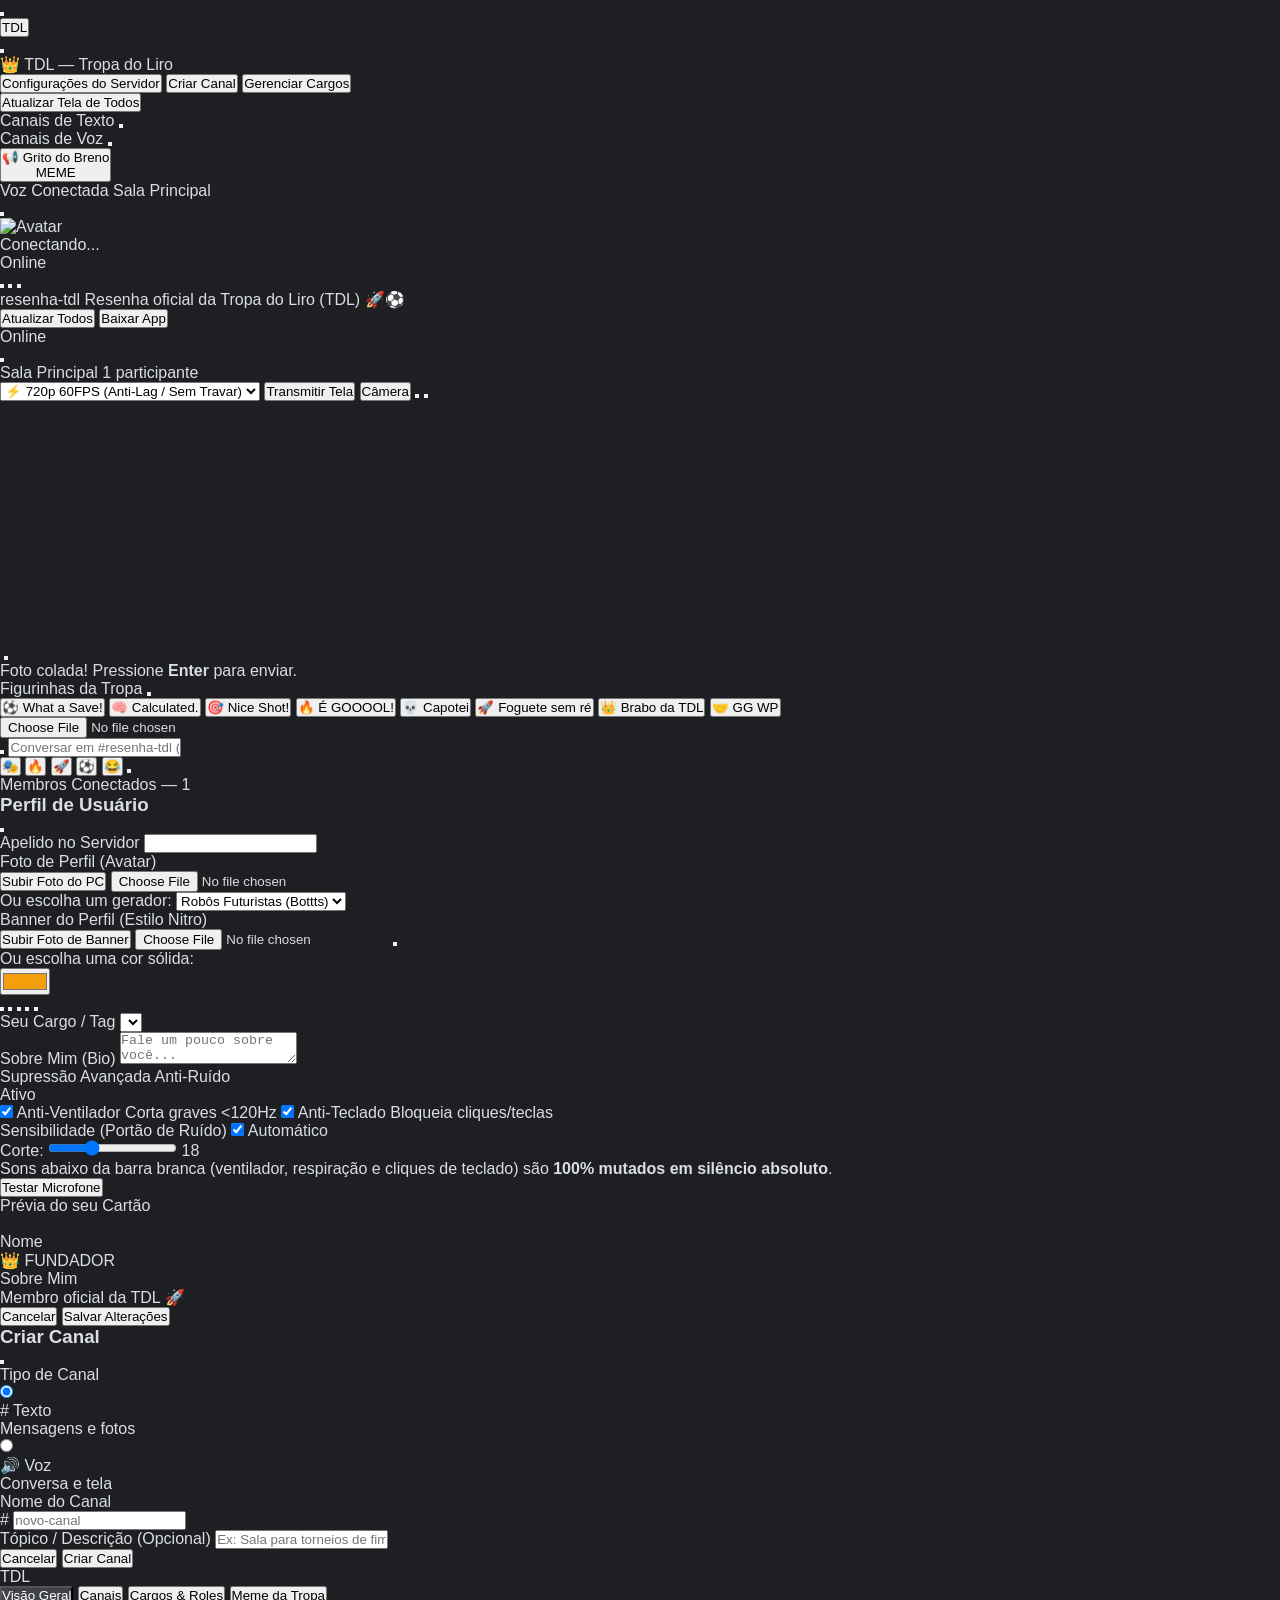
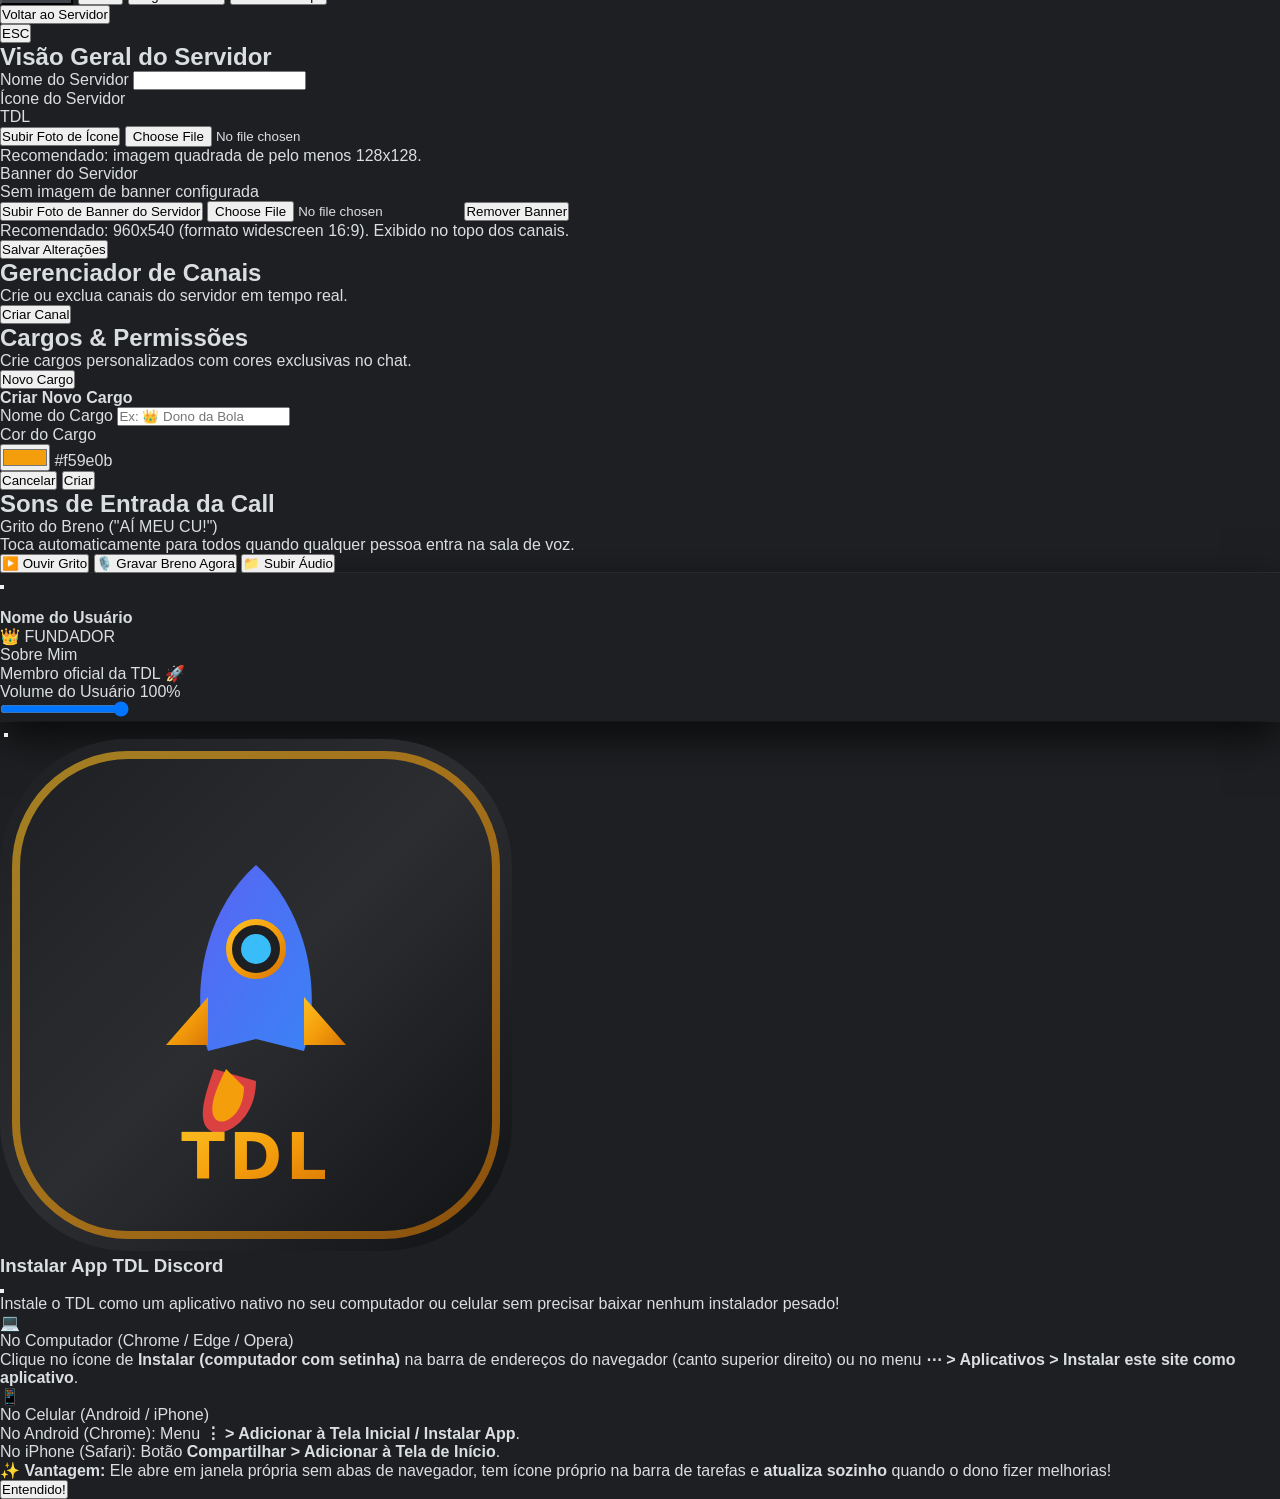
==== commit 3d32fb74: "Add files via upload" ====
--- a/static/index.html
+++ b/static/index.html
@@ -51,6 +51,9 @@
   <aside class="w-64 bg-[#2b2d31] flex flex-col flex-shrink-0 border-r border-[#1f2023] z-10">
     <!-- Cabeçalho do Servidor com Dropdown Estilo Discord -->
     <div class="relative">
+      <div id="serverHeaderBanner" class="hidden w-full h-28 bg-cover bg-center border-b border-[#1f2023] relative transition-all">
+        <div class="absolute inset-0 bg-gradient-to-t from-[#2b2d31] via-transparent to-black/30 pointer-events-none"></div>
+      </div>
       <header onclick="toggleServerDropdown(event)" class="h-12 border-b border-[#1f2023] px-4 flex items-center justify-between font-bold text-white shadow-sm cursor-pointer hover:bg-[#35373c] transition select-none">
         <span class="truncate flex items-center gap-2 text-sm">
           <span id="serverHeaderIcon" class="text-amber-400 font-extrabold text-base">👑</span>
@@ -397,17 +400,33 @@
             </div>
           </div>
 
-          <!-- Banner Color (Nitro Style) -->
+          <!-- Banner de Perfil (Estilo Nitro: Foto do PC ou Cor) -->
           <div>
-            <label class="block text-xs font-bold text-[#b5bac1] uppercase mb-1.5">Cor do Banner (Estilo Nitro)</label>
-            <div class="flex items-center gap-2">
-              <input id="inputBannerColor" type="color" value="#f59e0b" onchange="updateProfilePreview()" class="w-10 h-8 rounded border-none bg-transparent cursor-pointer">
-              <div class="flex gap-1.5">
-                <button type="button" onclick="setBannerColorPreset('#f59e0b')" class="w-6 h-6 rounded-full bg-[#f59e0b] border border-white/20" title="Dourado TDL"></button>
-                <button type="button" onclick="setBannerColorPreset('#5865f2')" class="w-6 h-6 rounded-full bg-[#5865f2] border border-white/20" title="Blurple Discord"></button>
-                <button type="button" onclick="setBannerColorPreset('#ef4444')" class="w-6 h-6 rounded-full bg-[#ef4444] border border-white/20" title="Vermelho"></button>
-                <button type="button" onclick="setBannerColorPreset('#10b981')" class="w-6 h-6 rounded-full bg-[#10b981] border border-white/20" title="Esmeralda"></button>
-                <button type="button" onclick="setBannerColorPreset('#8b5cf6')" class="w-6 h-6 rounded-full bg-[#8b5cf6] border border-white/20" title="Roxo Cyber"></button>
+            <label class="block text-xs font-bold text-[#b5bac1] uppercase mb-1.5">Banner do Perfil (Estilo Nitro)</label>
+            <div class="space-y-2">
+              <div class="flex items-center gap-2">
+                <button type="button" onclick="document.getElementById('customBannerFileInput').click()" class="flex-1 px-3 py-2 bg-[#5865f2] hover:bg-[#4752c4] text-white text-xs font-bold rounded-lg transition flex items-center justify-center gap-1.5 shadow">
+                  <i data-lucide="image" class="w-3.5 h-3.5"></i> Subir Foto de Banner
+                </button>
+                <input type="file" id="customBannerFileInput" accept="image/*" class="hidden" onchange="handleCustomBannerUpload(event)">
+                <button type="button" onclick="removeCustomBannerImage()" id="btnRemoveBannerImage" class="hidden px-2.5 py-2 bg-[#da373c]/20 hover:bg-[#da373c] text-red-300 hover:text-white text-xs font-semibold rounded-lg transition" title="Remover imagem e usar cor">
+                  <i data-lucide="trash-2" class="w-3.5 h-3.5"></i>
+                </button>
+              </div>
+
+              <!-- Paleta de cores alternativa -->
+              <div class="flex items-center justify-between pt-1">
+                <span class="text-[11px] text-[#949ba4]">Ou escolha uma cor sólida:</span>
+                <div class="flex items-center gap-1.5">
+                  <input id="inputBannerColor" type="color" value="#f59e0b" onchange="onBannerColorInputChange()" class="w-7 h-6 rounded border-none bg-transparent cursor-pointer">
+                  <div class="flex gap-1">
+                    <button type="button" onclick="setBannerColorPreset('#f59e0b')" class="w-5 h-5 rounded-full bg-[#f59e0b] border border-white/20" title="Dourado TDL"></button>
+                    <button type="button" onclick="setBannerColorPreset('#5865f2')" class="w-5 h-5 rounded-full bg-[#5865f2] border border-white/20" title="Blurple Discord"></button>
+                    <button type="button" onclick="setBannerColorPreset('#ef4444')" class="w-5 h-5 rounded-full bg-[#ef4444] border border-white/20" title="Vermelho"></button>
+                    <button type="button" onclick="setBannerColorPreset('#10b981')" class="w-5 h-5 rounded-full bg-[#10b981] border border-white/20" title="Esmeralda"></button>
+                    <button type="button" onclick="setBannerColorPreset('#8b5cf6')" class="w-5 h-5 rounded-full bg-[#8b5cf6] border border-white/20" title="Roxo Cyber"></button>
+                  </div>
+                </div>
               </div>
             </div>
           </div>
@@ -490,7 +509,7 @@
         <div class="flex flex-col items-center justify-center">
           <div class="text-xs font-bold text-[#949ba4] uppercase mb-2 tracking-wider">Prévia do seu Cartão</div>
           <div class="w-full max-w-[260px] rounded-2xl overflow-hidden shadow-2xl border border-[#3f4147] bg-[#232428]">
-            <div id="previewBannerEl" class="h-16 bg-[#f59e0b] relative transition-colors"></div>
+            <div id="previewBannerEl" class="h-20 bg-[#f59e0b] relative transition-all bg-cover bg-center overflow-hidden"></div>
             <div class="px-3 pb-3 relative pt-1">
               <div class="absolute -top-9 left-3">
                 <img id="previewModalAvatar" src="" class="w-14 h-14 rounded-full border-4 border-[#232428] bg-[#1e1f22] shadow object-cover">
@@ -636,6 +655,24 @@
                 <input type="file" id="serverIconFileInput" accept="image/*" class="hidden" onchange="handleServerIconUpload(event)">
                 <div class="text-[11px] text-[#949ba4]">Recomendado: imagem quadrada de pelo menos 128x128.</div>
               </div>
+            </div>
+          </div>
+          <div>
+            <label class="block text-xs font-bold text-[#b5bac1] uppercase mb-2">Banner do Servidor</label>
+            <div class="space-y-3">
+              <div id="serverBannerPreview" class="w-full h-28 rounded-xl bg-gradient-to-r from-amber-600 via-orange-600 to-amber-700 border border-white/20 shadow-inner flex items-center justify-center text-white/50 text-xs font-bold bg-cover bg-center overflow-hidden">
+                <span id="serverBannerPlaceholderText">Sem imagem de banner configurada</span>
+              </div>
+              <div class="flex items-center gap-2">
+                <button type="button" onclick="document.getElementById('serverBannerFileInput').click()" class="px-4 py-2 bg-[#5865f2] hover:bg-[#4752c4] text-white text-xs font-bold rounded-md transition shadow flex items-center gap-1.5">
+                  <i data-lucide="image" class="w-3.5 h-3.5"></i> Subir Foto de Banner do Servidor
+                </button>
+                <input type="file" id="serverBannerFileInput" accept="image/*" class="hidden" onchange="handleServerBannerUpload(event)">
+                <button type="button" onclick="removeServerBanner()" id="btnRemoveServerBanner" class="hidden px-3 py-2 bg-[#da373c]/20 hover:bg-[#da373c] text-red-300 hover:text-white text-xs font-semibold rounded-md transition">
+                  Remover Banner
+                </button>
+              </div>
+              <div class="text-[11px] text-[#949ba4]">Recomendado: 960x540 (formato widescreen 16:9). Exibido no topo dos canais.</div>
             </div>
           </div>
           <div class="pt-4">
@@ -727,8 +764,8 @@
 
   <!-- POPOUT FLUTUANTE DE PERFIL (Estilo Discord Card Oficial) -->
   <div id="userProfilePopout" class="fixed z-50 hidden w-72 rounded-2xl overflow-hidden shadow-2xl border border-[#3f4147] bg-[#232428] animate-in fade-in zoom-in-95 duration-150">
-    <!-- Banner Superior Colorido -->
-    <div id="popoutBanner" class="h-20 bg-gradient-to-r from-amber-600 to-orange-500 relative transition-colors">
+    <!-- Banner Superior Colorido ou com Imagem -->
+    <div id="popoutBanner" class="h-24 bg-gradient-to-r from-amber-600 to-orange-500 relative transition-all bg-cover bg-center overflow-hidden">
       <button onclick="closeUserProfilePopout()" class="absolute top-2 right-2 w-6 h-6 rounded-full bg-black/40 hover:bg-black/60 text-white flex items-center justify-center transition">
         <i data-lucide="x" class="w-3.5 h-3.5"></i>
       </button>
